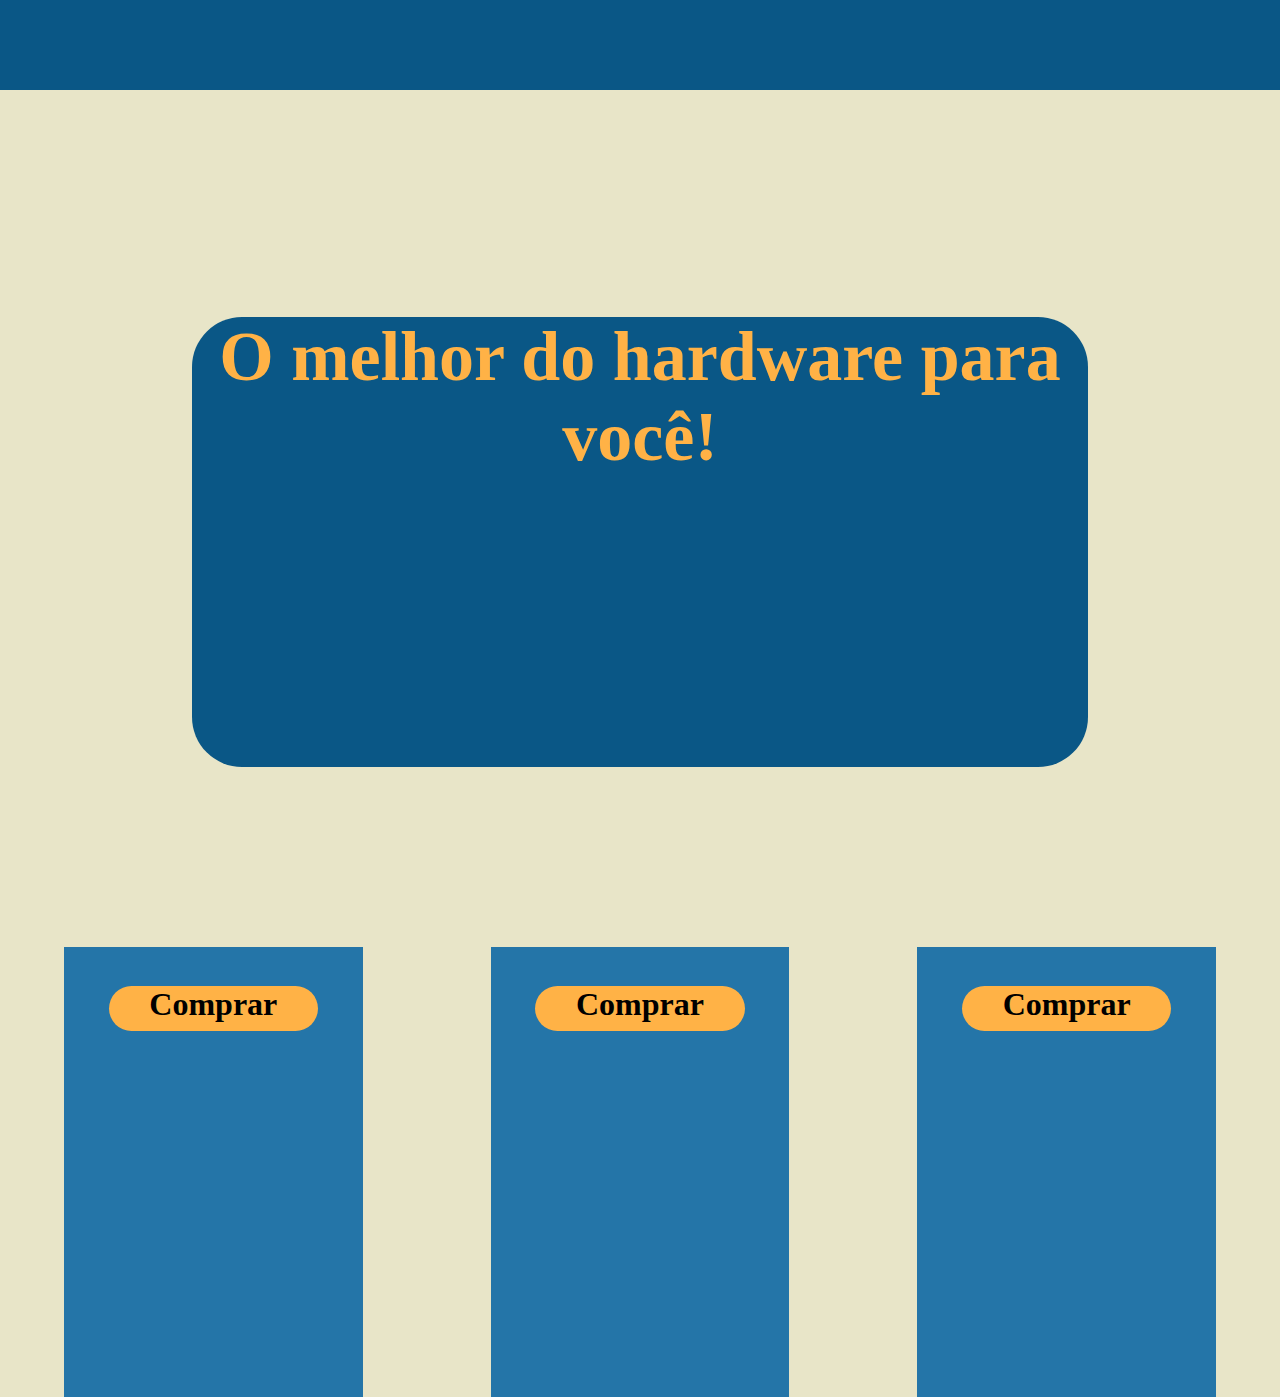
==== index.html @ da33f85b "Add files via upload" ====
<!DOCTYPE html>
<html lang="en">
<head>
    <meta charset="UTF-8">
    <meta name="viewport" content="width=device-width, initial-scale=1.0">
    <title>Document</title>
    <link rel="stylesheet" href="style.css">
</head>
<body>
    <table cellspacing="0" cellpadding="0" border="0" width="100%">
        <tr>
            <th>
             <div id="barraSuperior"></div>
            </th>
            <th>
             <div id="barraSuperior"></div>
            </th>
            <th>
             <div id="barraSuperior"></div>
            </th>
        </tr>
        <tr class="separador linha1">
            <td></td>
            <td></td>
            <td></td>
            <td></td>
        </tr>
        <tr class="linha1">
            <th class="linha1" colspan="3">
                <div class="carrosel"> 
                    <h1 class="texto">O melhor do hardware para você!</h1>
                </div>
            </th> 
            <td></td>  
        </tr>
        <tr class="separador linha1">
            <td></td>
            <td></td>
            <td></td>
            <td></td>
        </tr>
        <tr class="linha1">
            <td>
                <div class="produto1">
                    <div class="imagemProduto"> <img src="memoriaRam.webp" alt="">
                        <div class="botao">
                            <h1>Comprar</h1>
                        </div>
                    </div>
                </div>
            </td>
            <td>
                <div class="produto1">
                    <div> <img src="" alt=""> 
                        <div class="botao"> 
                           <h1>Comprar</h1>
                        </div>
                    </div>
                </div>
            </td>
            <td>
                <div class="produto1">
                    <div> <img src="" alt="">
                        <div class="botao"> 
                           <h1>Comprar</h1> 
                        </div>
                    </div>
                </div>
            </td>
        </tr>
        <tr class="linha1">
            <td class="linha1">
             <div class="rodape"></div>
            </td>     
        </tr>
       
    </table>
</body>
</html>
---- style.css ----
body{
    margin: 0%;
    margin-bottom: 0%;
}
#barraSuperior{
    background-color: #0A5786;
    height:10vh;
    width: 100%;
}
.linha1{
  background-color: #e8e5c8;
  justify-content: center;
  align-items: center;
  text-align: center;
}
.separador{
    width: 100%;
    height: 20vh; 
}
.carrosel{
    background-color: #0A5786;
    height:50vh;
    margin: auto;
    width: 70%;
    border-radius: 50px;
}
.rodape{
    background-color: #0A5786;
    height:7vh;
    width:100%;
    position: fixed;
}
.produto1{
    background-color: #2475A8;
    height:50vh;
    width:70%;
    margin:auto;
}
.botao{
    background-color: #FFB246;
    height:5vh;
    width:70%;
    margin: auto;
    border-radius: 50px;
    text-align: center;
}
.texto{
    font-size: 70px;
    color: #FFB246;
    margin-bottom: auto;
}
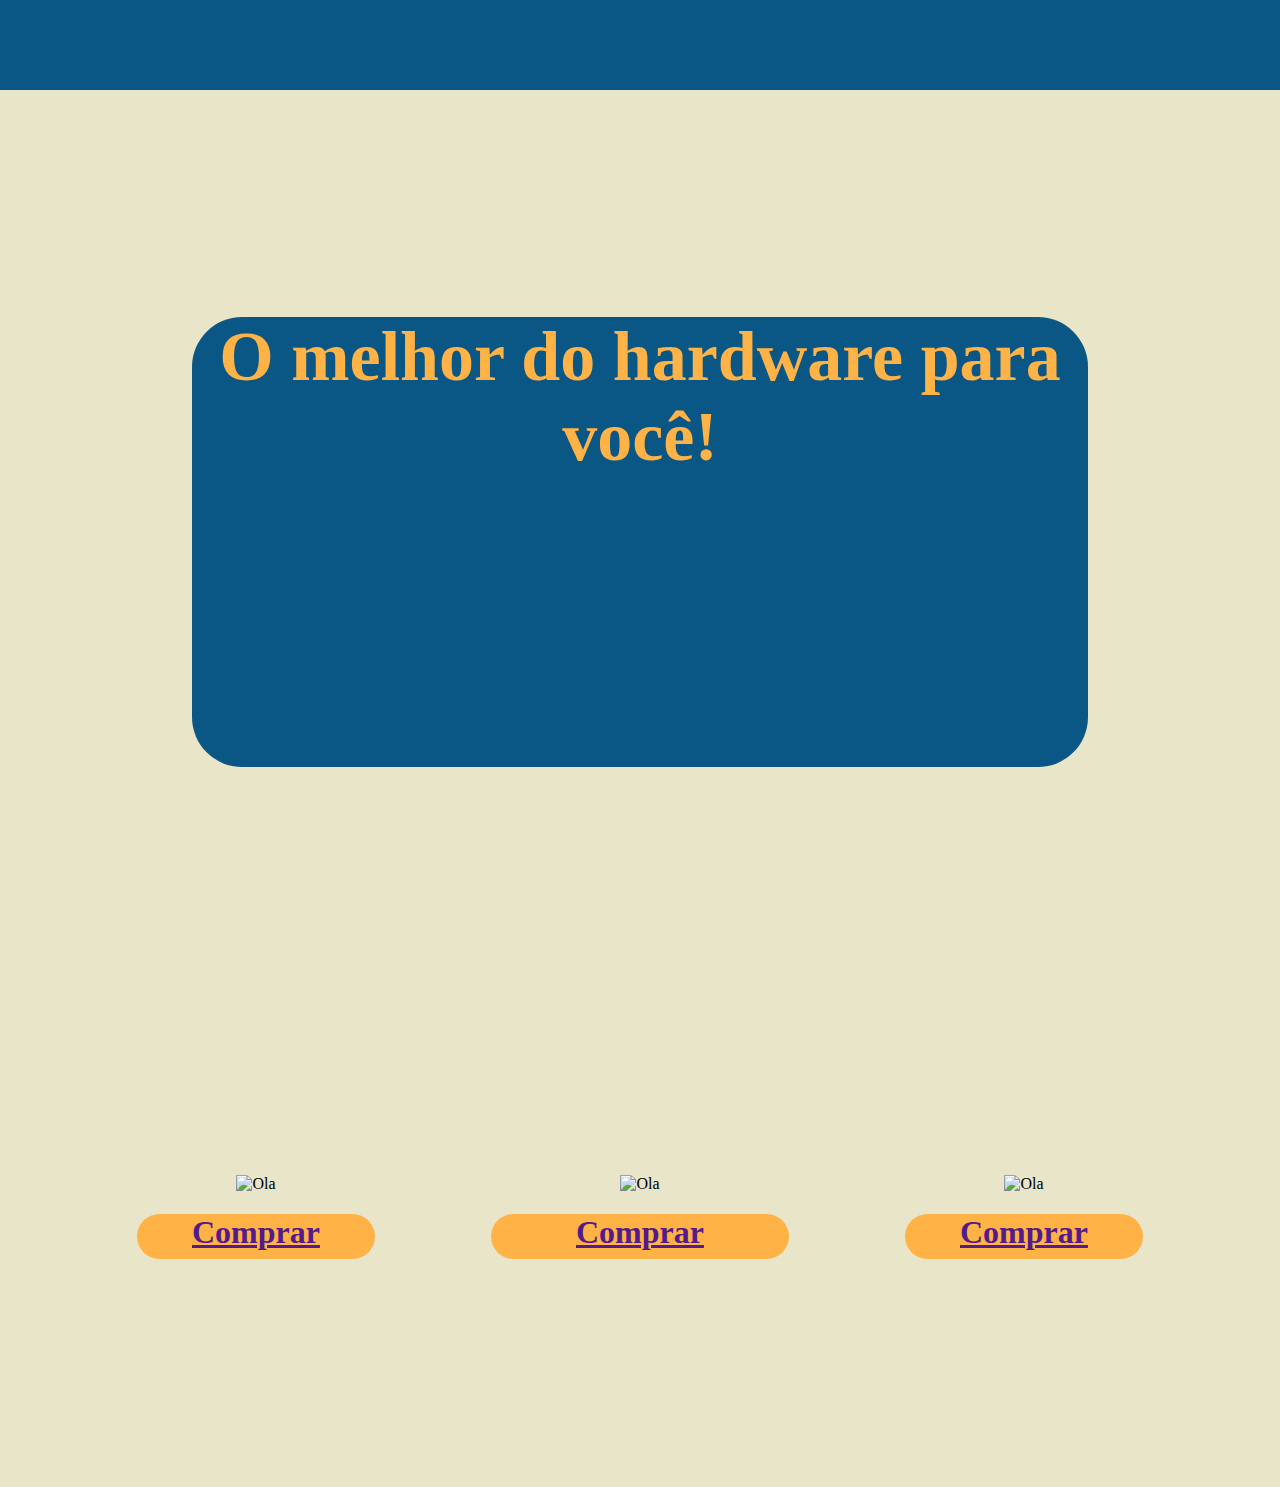
==== commit b5893f9e: "Update index.html" ====
--- a/index.html
+++ b/index.html
@@ -1,24 +1,18 @@
 <!DOCTYPE html>
 <html lang="en">
 <head>
+    <link rel="preconnect" href="https://fonts.googleapis.com">
+<link rel="preconnect" href="https://fonts.gstatic.com" crossorigin>
+<link href="https://fonts.googleapis.com/css2?family=Poppins:ital,wght@0,100;0,200;0,300;0,400;0,500;0,600;0,700;0,800;0,900;1,100;1,200;1,300;1,400;1,500;1,600;1,700;1,800;1,900&display=swap" rel="stylesheet">
     <meta charset="UTF-8">
     <meta name="viewport" content="width=device-width, initial-scale=1.0">
     <title>Document</title>
     <link rel="stylesheet" href="style.css">
 </head>
 <body>
+    <div id="barraSuperior"></div>
+
     <table cellspacing="0" cellpadding="0" border="0" width="100%">
-        <tr>
-            <th>
-             <div id="barraSuperior"></div>
-            </th>
-            <th>
-             <div id="barraSuperior"></div>
-            </th>
-            <th>
-             <div id="barraSuperior"></div>
-            </th>
-        </tr>
         <tr class="separador linha1">
             <td></td>
             <td></td>
@@ -39,41 +33,40 @@
             <td></td>
             <td></td>
         </tr>
-        <tr class="linha1">
+        <tr class="linha1" style="height: 60vh;" >
             <td>
-                <div class="produto1">
-                    <div class="imagemProduto"> <img src="memoriaRam.webp" alt="">
-                        <div class="botao">
-                            <h1>Comprar</h1>
-                        </div>
+                <div class="produto" style="margin-left: 20%;">
+                    <div class="imagemProduto"> 
+                        <img src="assets/produtos/memoriaRamRobotBits.png" alt="Ola">
                     </div>
+                   <a href=""><div class="botao"><h1>Comprar</h1></div></a>
                 </div>
             </td>
             <td>
-                <div class="produto1">
-                    <div> <img src="" alt=""> 
-                        <div class="botao"> 
-                           <h1>Comprar</h1>
-                        </div>
+                <div class="produto">
+                    <div class="imagemProduto"> 
+                        <img src="assets/produtos/memoriaRamRobotBits.png" alt="Ola">
                     </div>
+                    <a href=""><div class="botao"><h1>Comprar</h1></div></a>
+                    </div>
+            </td>
+            <td>
+                <div class="produto" style="margin-right: 20%;">
+                    <div class="imagemProduto"> 
+                        <img src="assets/produtos/memoriaRamRobotBits.png" alt="Ola">
+                    </div>
+                    <a href=""><div class="botao"><h1>Comprar</h1></div></a>
                 </div>
             </td>
-            <td>
-                <div class="produto1">
-                    <div> <img src="" alt="">
-                        <div class="botao"> 
-                           <h1>Comprar</h1> 
-                        </div>
-                    </div>
-                </div>
-            </td>
+
         </tr>
-        <tr class="linha1">
-            <td class="linha1">
-             <div class="rodape"></div>
-            </td>     
-        </tr>
-       
+
+
+    
     </table>
+
+    <footer class="rodape">
+
+    </footer>
 </body>
 </html>
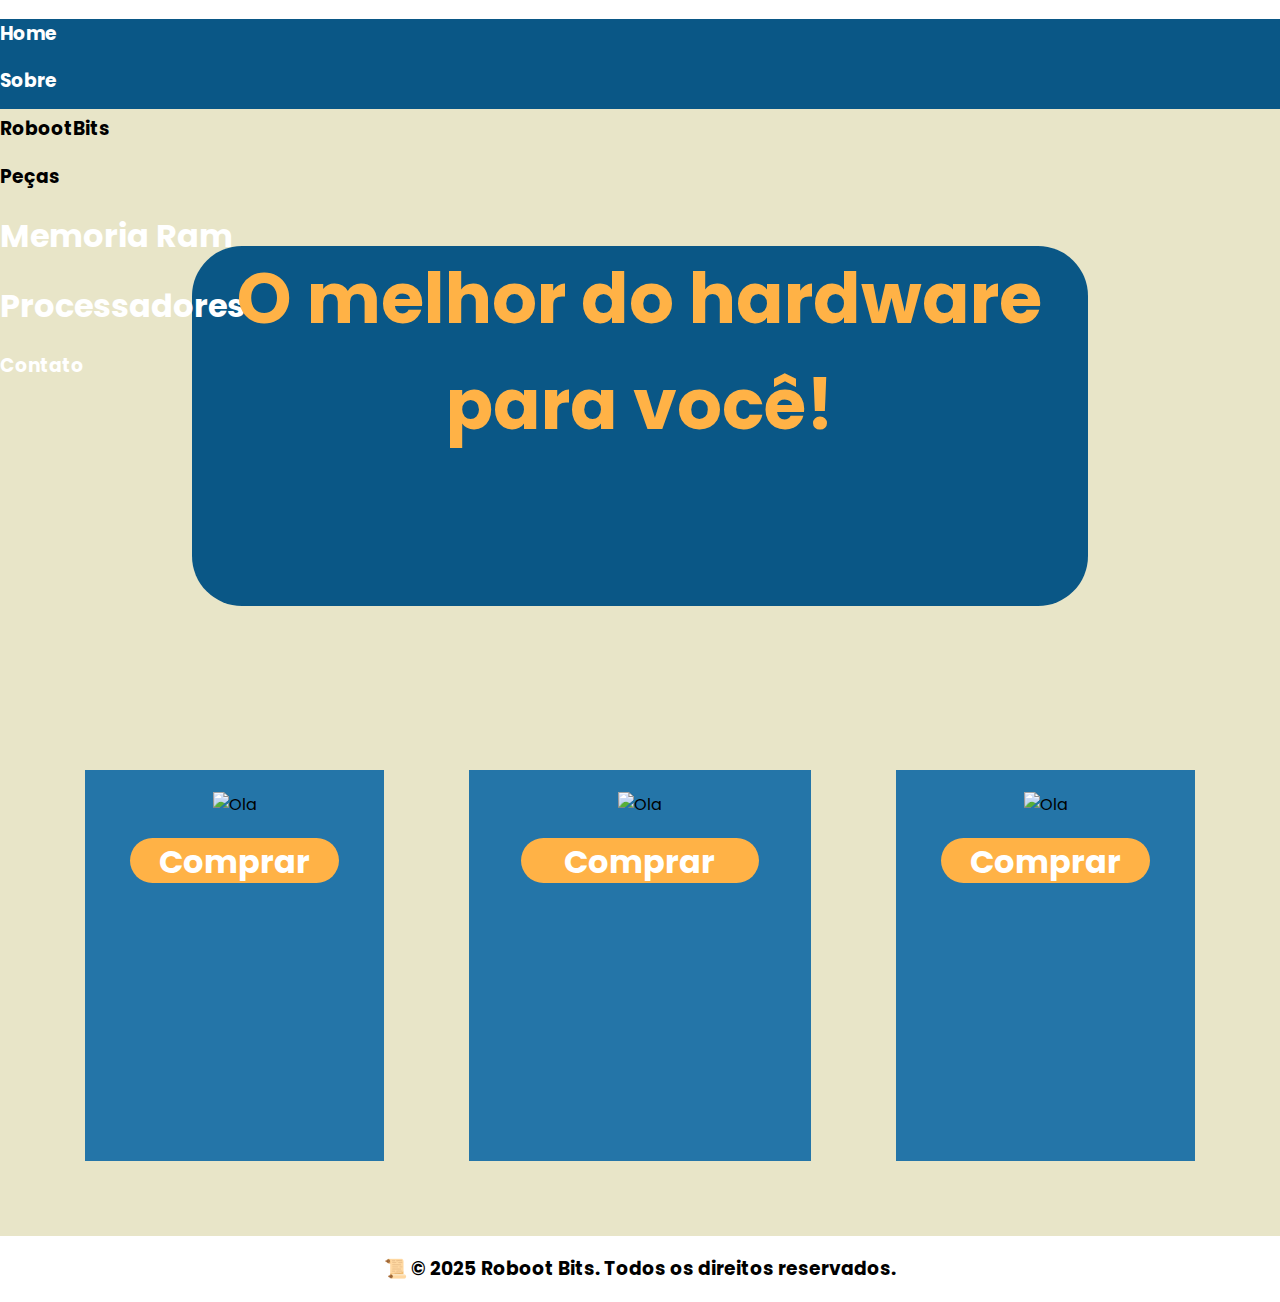
==== commit cfd269a5: "Update index.html" ====
--- a/index.html
+++ b/index.html
@@ -10,8 +10,20 @@
     <link rel="stylesheet" href="style.css">
 </head>
 <body>
-    <div id="barraSuperior"></div>
+    <div id="barraSuperior">
+        <a href="index.html"><h3>Home</h3></a>
+        <a href="sobre.html"><h3>Sobre</h3></a>
+        <h3 class="logo">RobootBits</h3>
+        <div id="pecas">
+            <h3>Peças</h3>
+            <div class="quadrado">
+                <a  href="memoriaRam.html"><h1 class="textoQuadrado">Memoria Ram</h1></a>
+                <a href="processadores.html"><h1 class="textoQuadrado">Processadores</h1></a>
+            </div>
+        </div>
+        <a href="Contato.html"><h3>Contato</h3></a>
 
+    </div>
     <table cellspacing="0" cellpadding="0" border="0" width="100%">
         <tr class="separador linha1">
             <td></td>
@@ -45,7 +57,7 @@
             <td>
                 <div class="produto">
                     <div class="imagemProduto"> 
-                        <img src="assets/produtos/memoriaRamRobotBits.png" alt="Ola">
+                        <img src="assets/produtos/ProcessadorRobotsBits.png" alt="Ola">
                     </div>
                     <a href=""><div class="botao"><h1>Comprar</h1></div></a>
                     </div>
@@ -53,20 +65,19 @@
             <td>
                 <div class="produto" style="margin-right: 20%;">
                     <div class="imagemProduto"> 
-                        <img src="assets/produtos/memoriaRamRobotBits.png" alt="Ola">
+                        <img src="assets/produtos/memoriaRamRobotBits2.png" alt="Ola">
                     </div>
                     <a href=""><div class="botao"><h1>Comprar</h1></div></a>
                 </div>
             </td>
-
         </tr>
-
-
-    
+        <tr>
+            <th colspan="3">
+            <div id="rodape">
+                <h3>📜 © 2025 Roboot Bits. Todos os direitos reservados.</h3>
+               </div>
+            </th>
+        </tr>
     </table>
-
-    <footer class="rodape">
-
-    </footer>
 </body>
 </html>
--- a/style.css
+++ b/style.css
@@ -1,4 +1,5 @@
 body{
+    font-family: "Poppins", sans-serif;
     margin: 0%;
     margin-bottom: 0%;
 }
@@ -15,11 +16,11 @@
 }
 .separador{
     width: 100%;
-    height: 20vh; 
+    height: 10vh; 
 }
 .carrosel{
     background-color: #0A5786;
-    height:50vh;
+    height:40vh;
     margin: auto;
     width: 70%;
     border-radius: 50px;
@@ -30,11 +31,11 @@
     width:100%;
     position: fixed;
 }
-.produto1{
+.produto{
     background-color: #2475A8;
-    height:50vh;
-    width:70%;
-    margin:auto;
+    height:41vh;
+    margin: 0 10%;
+    padding-top: 5%;
 }
 .botao{
     background-color: #FFB246;
@@ -49,3 +50,7 @@
     color: #FFB246;
     margin-bottom: auto;
 }
+a{
+    color: white;
+    text-decoration: none;
+}
